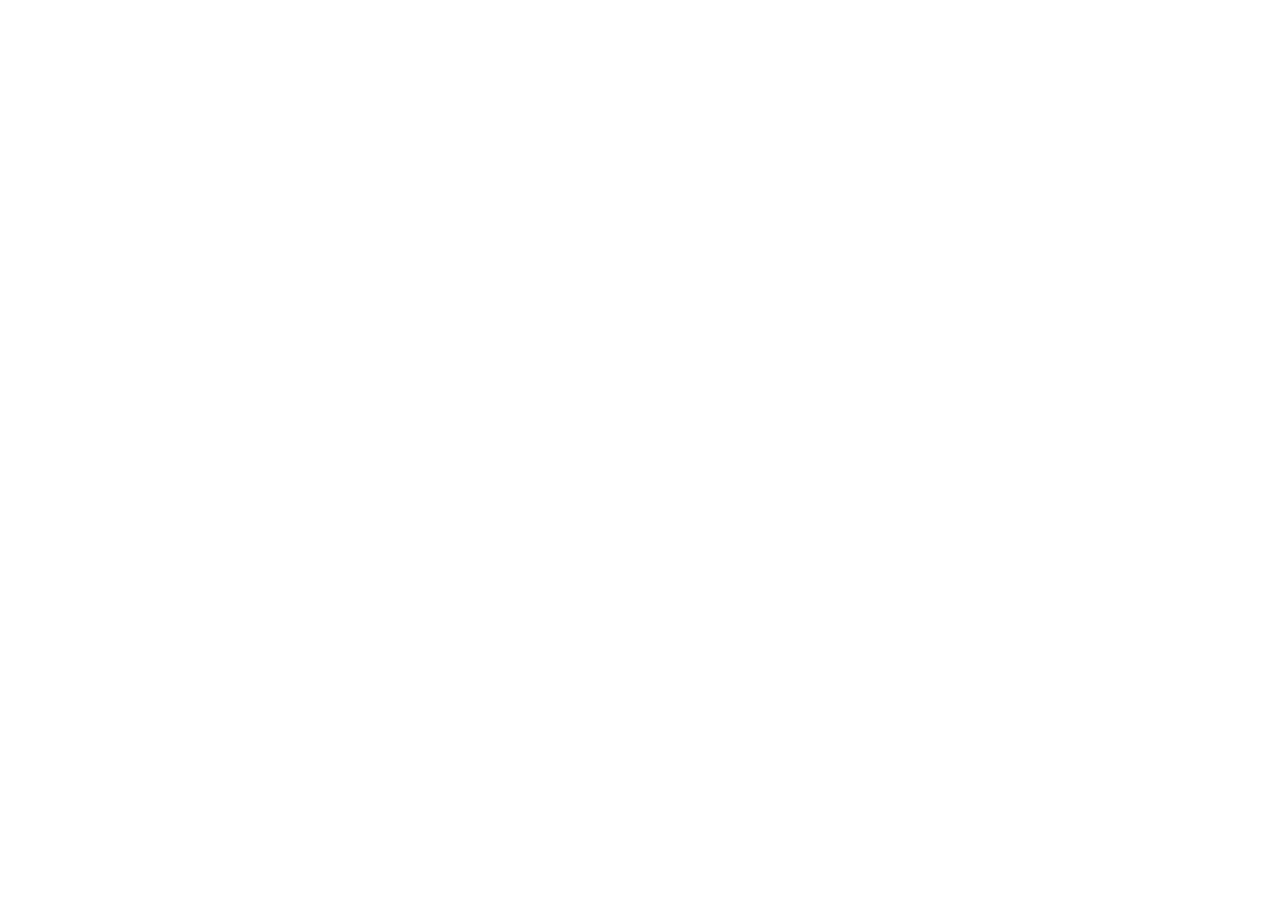
==== daily-algo/myFirstJSScript/index.html @ dedceab3 "maj" ====
<!DOCTYPE HTML>
<html lang="fr">
<head>
    <meta charset="UTF-8">
    <meta http-equiv="X-UA-Compatible" content="IE=edge">
    <meta name="viewport" content="width=device-width, initial-scale=1.0">
    <title>Document</title>
    <script src="conditions.js"></script>
    <script src="loops.js"></script>
    <script src="function.js"></script>


</head>
<body>

</body>
</html>
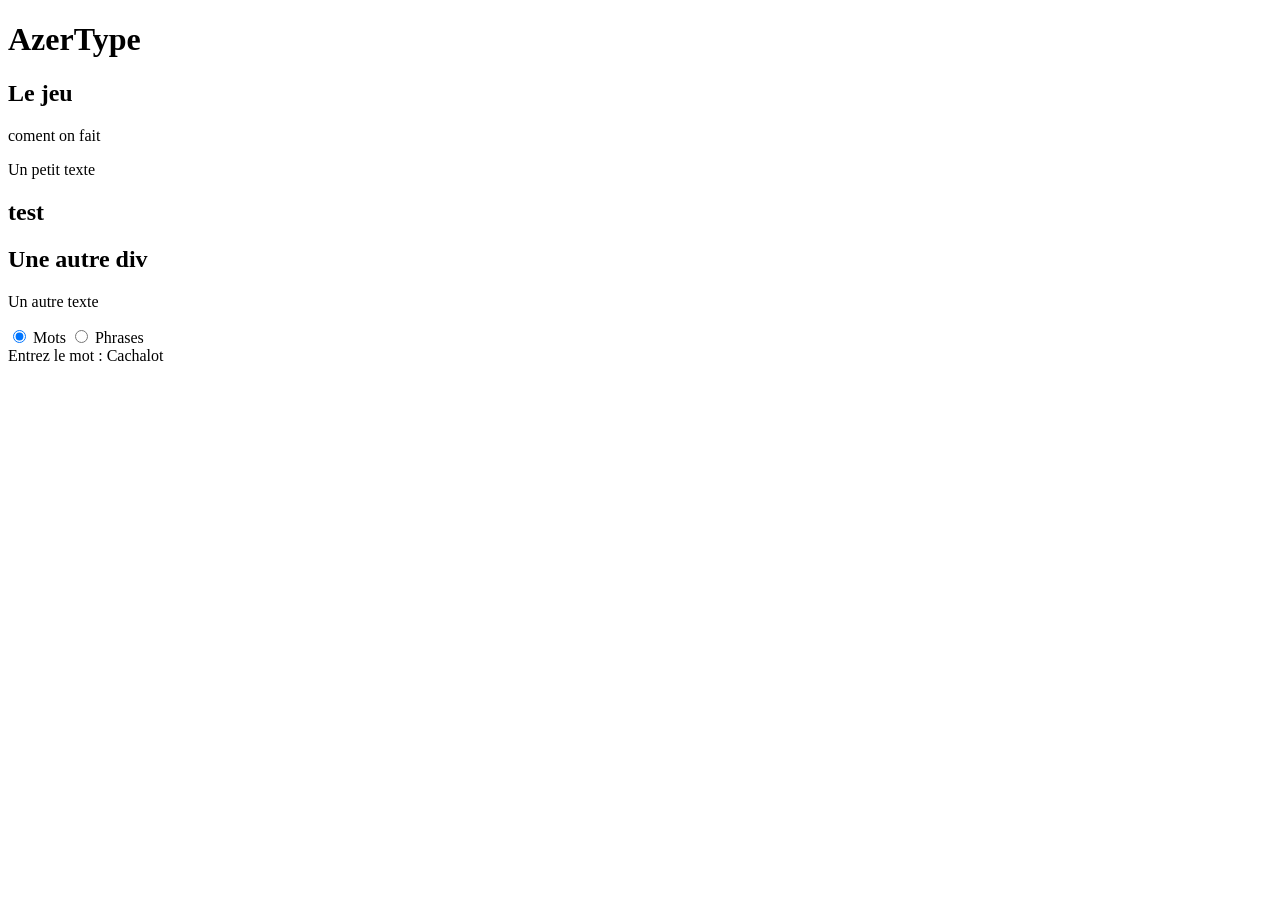
==== commit 14128a19: "manipulation du DOM avec JS" ====
--- a/daily-algo/myFirstJSScript/index.html
+++ b/daily-algo/myFirstJSScript/index.html
@@ -1,17 +1,39 @@
-<!DOCTYPE HTML>
+<!DOCTYPE html>
 <html lang="fr">
 <head>
     <meta charset="UTF-8">
-    <meta http-equiv="X-UA-Compatible" content="IE=edge">
     <meta name="viewport" content="width=device-width, initial-scale=1.0">
-    <title>Document</title>
-    <script src="conditions.js"></script>
-    <script src="loops.js"></script>
-    <script src="function.js"></script>
-
-
+    <script src="scrapDOM.js" defer></script>
+    <link href="style2.css" rel="stylesheet">
+    <title>JS Course</title>
 </head>
 <body>
+    <header>
+        <h1 id="firstH1">AzerType</h1>
+    </header>
 
+    <main id="main">
+        <div id="test1">
+            <h2>Le jeu</h2>
+            <span>coment on fait</span>
+            <p>Un petit texte</p>
+            <h2>test</h2>
+        </div>
+        <div>
+            <h2>Une autre div</h2>
+            <p>Un autre texte</p>
+        </div>
+        <div class="zoneChoix">
+        <input type="radio" name="optionSource" id="mots" value="1" checked>
+        <label for="mots">Mots</label>
+        <input type="radio" name="optionSource" id="phrases" value="2">
+        <label for="phrases">Phrases</label>
+        </div>
+        <div class="zoneProposition">
+        Entrez le mot : <span>Cachalot</span>
+    </div>
+    </main>
+
+    <footer></footer>
 </body>
 </html>
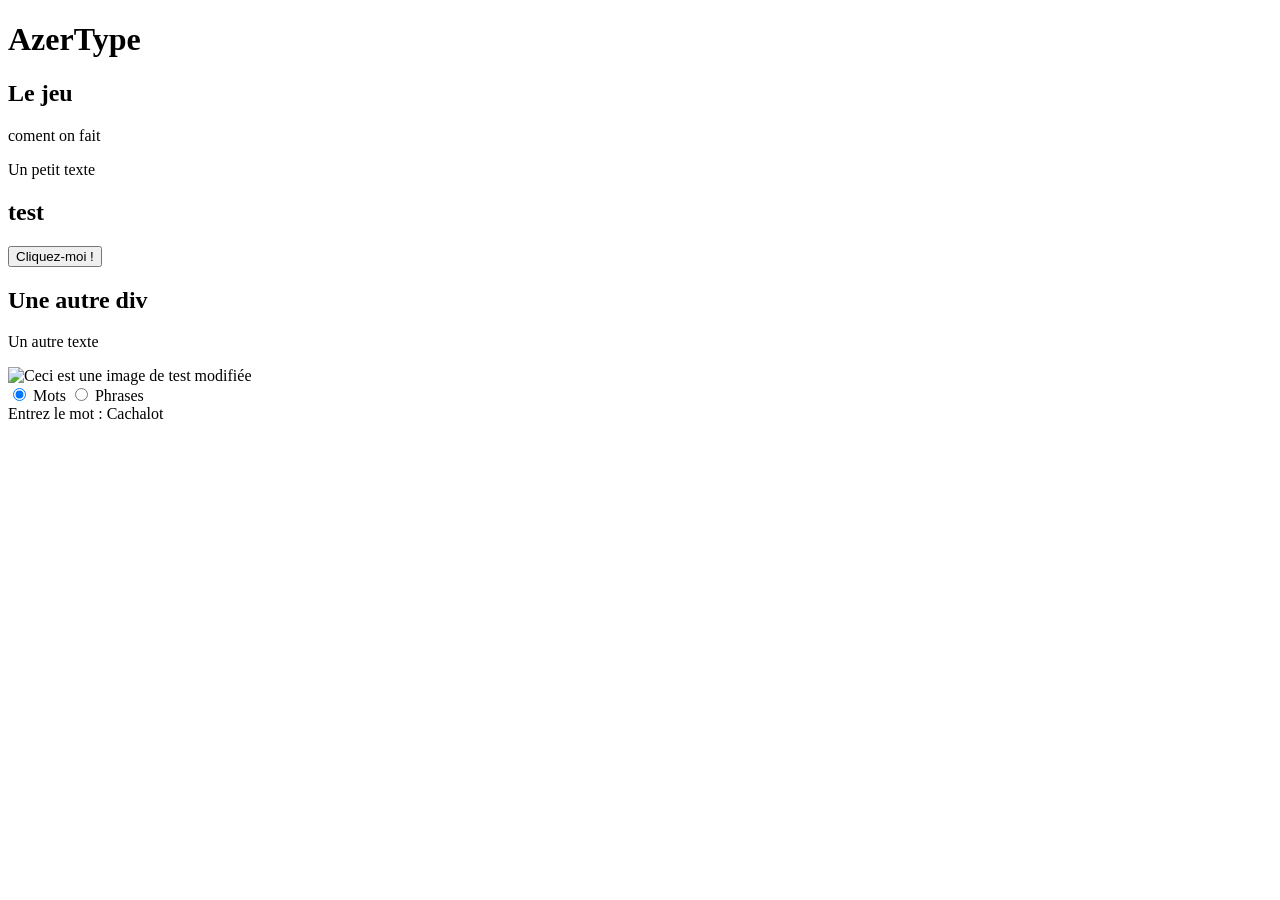
==== commit 97f5e00b: "les bases de js terminé" ====
--- a/daily-algo/myFirstJSScript/index.html
+++ b/daily-algo/myFirstJSScript/index.html
@@ -18,11 +18,15 @@
             <span>coment on fait</span>
             <p>Un petit texte</p>
             <h2>test</h2>
+            <div>
+                <button id="monBouton">Cliquez-moi !</button>
+            </div>
         </div>
         <div>
             <h2>Une autre div</h2>
             <p>Un autre texte</p>
         </div>
+        <img id="premiereImage" src="image.jpg" alt="Ceci est une image de test" class="photo flexCenter">
         <div class="zoneChoix">
         <input type="radio" name="optionSource" id="mots" value="1" checked>
         <label for="mots">Mots</label>
